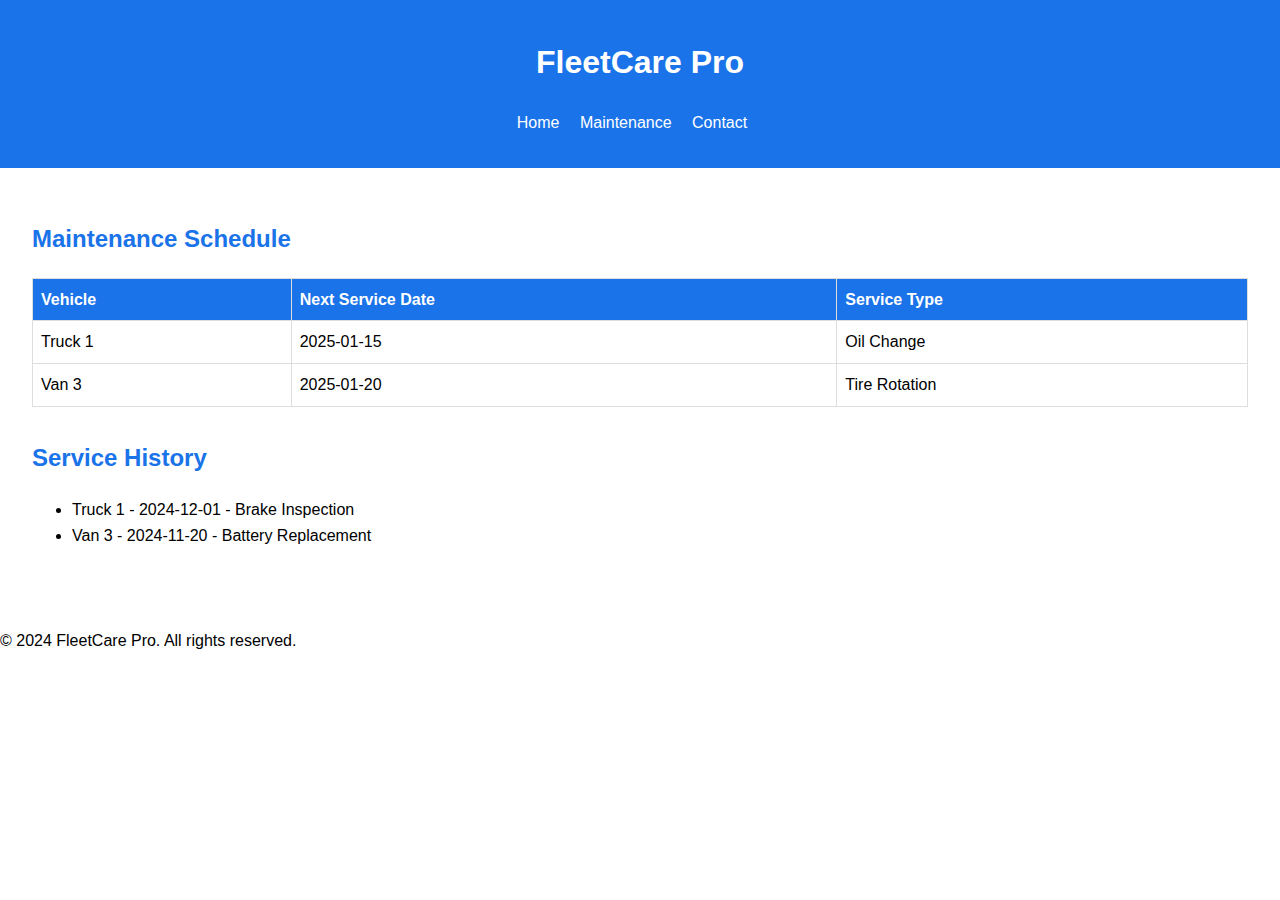
==== project/maintenance.html @ add49865 "FleetCare Pro" ====
<!DOCTYPE html>
<html lang="en">

<head>
    <meta charset="UTF-8">
    <meta name="viewport" content="width=device-width, initial-scale=1.0">
    <title>Maintenance - FleetCare Pro</title>
    <link rel="stylesheet" href="styles.css">
</head>

<body>
    <header>
        <h1>FleetCare Pro</h1>
        <nav>
            <ul>
                <li><a href="index.html">Home</a></li>
                <li><a href="maintenance.html">Maintenance</a></li>
                <li><a href="contact.html">Contact</a></li>
            </ul>
        </nav>
    </header>
    <main>
        <section id="maintenance-schedule">
            <h2>Maintenance Schedule</h2>
            <table>
                <thead>
                    <tr>
                        <th>Vehicle</th>
                        <th>Next Service Date</th>
                        <th>Service Type</th>
                    </tr>
                </thead>
                <tbody>
                    <tr>
                        <td>Truck 1</td>
                        <td>2025-01-15</td>
                        <td>Oil Change</td>
                    </tr>
                    <tr>
                        <td>Van 3</td>
                        <td>2025-01-20</td>
                        <td>Tire Rotation</td>
                    </tr>
                </tbody>
            </table>
        </section>
        <section id="service-history">
            <h2>Service History</h2>
            <ul>
                <li>Truck 1 - 2024-12-01 - Brake Inspection</li>
                <li>Van 3 - 2024-11-20 - Battery Replacement</li>
            </ul>
        </section>
    </main>
    <footer>
        <p>&copy; 2024 FleetCare Pro. All rights reserved.</p>
    </footer>
</body>

</html>
---- project/styles.css ----
body {
    font-family: Arial, sans-serif;
    margin: 0;
    padding: 0;
    line-height: 1.6;
}

header {
    background-color: #1a73e8;
    color: #fff;
    padding: 1rem 0;
    text-align: center;
}

nav ul {
    list-style: none;
    padding: 0;
}

nav ul li {
    display: inline;
    margin-right: 1rem;
}

nav ul li a {
    color: #fff;
    text-decoration: none;
}

main {
    padding: 2rem;
}

section {
    margin-bottom: 2rem;
}

h2 {
    color: #1a73e8;
}

table {
    width: 100%;
    border-collapse: collapse;
}

table,
th,
td {
    border: 1px solid #ddd;
}

th,
td {
    padding: 8px;
    text-align: left;
}

th {
    background-color: #1a73e8;
    color: white;
}

button {
    background-color: #34a853;
    color: #fff;
    border: none;
    padding: 0.5rem 1rem;
    cursor: pointer;
}

button:hover {
    background-color: #2c8b3c;
}

@media (max-width: 768px) {
    nav ul li {
        display: block;
        margin-bottom: 1rem;
    }
}
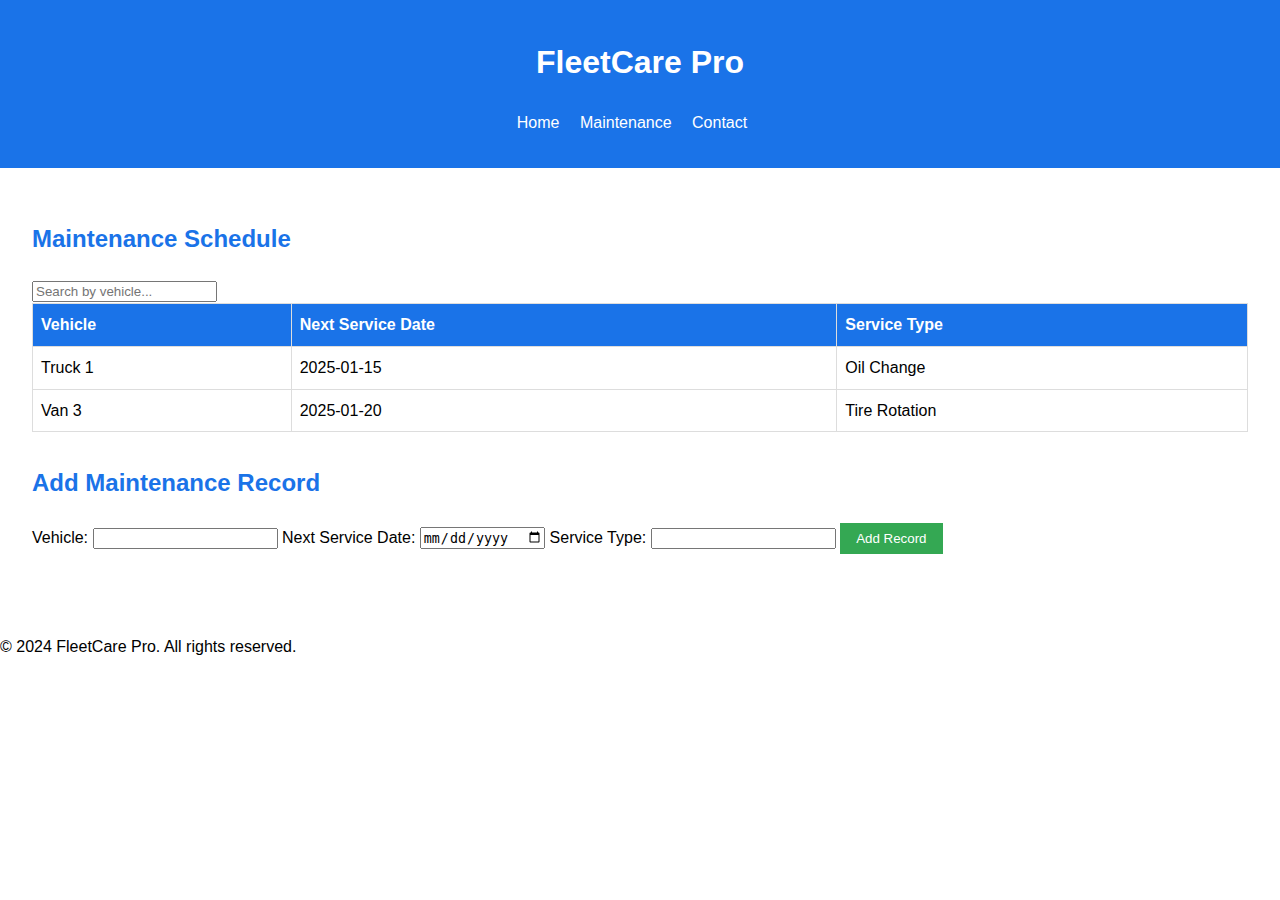
==== commit 10633ce6: "Updates to FleetCare Pro" ====
--- a/project/maintenance.html
+++ b/project/maintenance.html
@@ -22,6 +22,7 @@
     <main>
         <section id="maintenance-schedule">
             <h2>Maintenance Schedule</h2>
+            <input type="text" id="search" placeholder="Search by vehicle...">
             <table>
                 <thead>
                     <tr>
@@ -30,7 +31,7 @@
                         <th>Service Type</th>
                     </tr>
                 </thead>
-                <tbody>
+                <tbody id="schedule-body">
                     <tr>
                         <td>Truck 1</td>
                         <td>2025-01-15</td>
@@ -44,17 +45,26 @@
                 </tbody>
             </table>
         </section>
-        <section id="service-history">
-            <h2>Service History</h2>
-            <ul>
-                <li>Truck 1 - 2024-12-01 - Brake Inspection</li>
-                <li>Van 3 - 2024-11-20 - Battery Replacement</li>
-            </ul>
+        <section id="add-maintenance">
+            <h2>Add Maintenance Record</h2>
+            <form id="maintenance-form">
+                <label for="vehicle">Vehicle:</label>
+                <input type="text" id="vehicle" name="vehicle" required>
+
+                <label for="date">Next Service Date:</label>
+                <input type="date" id="date" name="date" required>
+
+                <label for="service">Service Type:</label>
+                <input type="text" id="service" name="service" required>
+
+                <button type="submit">Add Record</button>
+            </form>
         </section>
     </main>
     <footer>
         <p>&copy; 2024 FleetCare Pro. All rights reserved.</p>
     </footer>
+    <script src="script.js"></script>
 </body>
 
 </html>